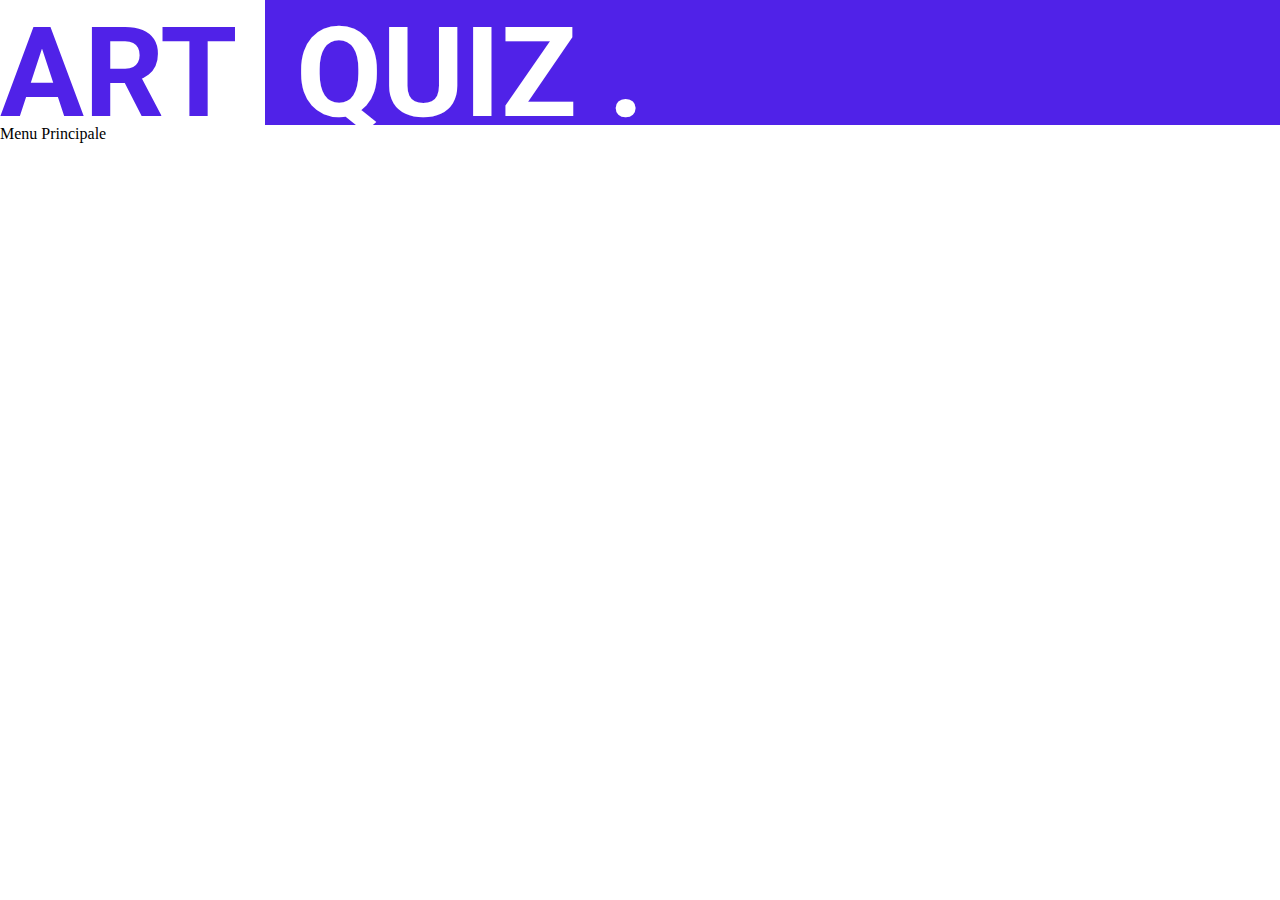
==== menu.html @ 04cc8249 "debug du timer" ====
<!DOCTYPE html>
<html lang="fr">
<head>
<meta charset="UTF-8">
<meta name="viewport" content="width=device-width, initial-scale=1.0">
<title>Quiz Game</title>
<link rel="stylesheet" href="style.css">
	<!-- Importe ici ton fichier JavaScript -->
	<script defer type="module" src="game.js"></script>

	<link rel="preconnect" href="https://fonts.googleapis.com">
<link rel="preconnect" href="https://fonts.gstatic.com" crossorigin>
<link href="https://fonts.googleapis.com/css2?family=Open+Sans:ital,wght@0,300..800;1,300..800&family=Roboto:ital,wght@0,100;0,300;0,400;0,500;0,700;0,900;1,100;1,300;1,400;1,500;1,700;1,900&display=swap" rel="stylesheet">
</head>
<header id="header">

<h1> <span class="violet">ART </span>
    <span class="blanc">‎ QUIZ .</span></h1>




</header>
<body id="menuBody"> 
    <div id="lemenu"> 
	
Menu Principale



	</div>	
  <body>
</html>
---- style.css ----
* {
    margin: 0;
    padding: 0;
    box-sizing: border-box; /* Pour inclure les paddings et bordures dans la taille des éléments */


}

#header {
    margin: 0;
    padding: 0;
    box-sizing: border-box; /* Pour inclure les paddings et bordures dans la taille des éléments */
    background-color: #5022E8;
    height: 125px;
    width:auto;
}
.options button {
    padding: 3px 10px;
    background-color: #ffffff; /* Couleur de fond par défaut */
    border: solid ; /* Contour par défaut */
    border-color: #E3E1E7;
    cursor: pointer;
    color: #5022E8;
    font-family: "Roboto", sans-serif;
    border-radius: 5px;
    border-width: 2px;
    white-space: pre;
    display: block;
    margin-bottom: 12px;
    width: 508px;
    text-align: left

    
}

#quiz-container {
    display: block;
margin-top: 125px;
margin-left: 120px;

column-count: 2;
/* column-width: 350px; */
align-items: center;
}

#textqcm {
    display: block;
  
}
.question {
    color:#5022E8;
    font-family: "Roboto", sans-serif;
    font-weight : bold;
    font-size: 16px;
}
.button-container button{
    padding: 7px 15px;
    font-family: "Roboto", sans-serif;
    color: #ffffff;
    background-color:#5022E8;
    border-radius: 29px;
    font-size: 21px ;
    margin-bottom: 12px;
    position: relative;
    left: 402px;
}
.img{

 filter:   drop-shadow(8px 8px 10px rgba(0, 0, 0, 0.24));
 display: flex;
 margin-left:100px ;
}



h1{
    font-family: "Roboto", sans-serif;
    
    font-size: 125px ;

}
.violet{
    color:#5022E8;
    background-color: #ffffff
}

.blanc {
    color: rgb(255, 255, 255);
}

#timer {
    position: relative;
    background-color: #FFFFFF;
    font-family: "Roboto", sans-serif;
    font-size: 16px ;
    color: #5022E8;
    width: 100px;
    left: 280px;
    bottom: 40px;
    font-weight: bolder;
    text-align:center;
}

.progressBar{
    font-family: "Roboto", sans-serif;
    font-weight: bolder;
    color:#5022E8;
    display: flex;
    align-items: right;
    justify-content: right;
    height: fit-content;
    margin-right: 10px;
}

.progressBarContainer {
    font-family: "Roboto", sans-serif;
    width: 100%;
    background-color: #fefbfb;
    border-radius: 8px;
    overflow: hidden;
    height: 16px;
    margin-top: 10px;
}

progress {
    width: 100%;
    appearance: none;
    border: none;
    height: 100%;
    border-radius: 8px;
    overflow: hidden;
}

progress::-webkit-progress-value {
    background-color: #f3f3f3;
}

progress::-webkit-progress-value {
    background-color: #5022E8;
    transition: width 0.5s ease-in-out;  /* Animation de transition */
}

progress::-moz-progress-bar {
    background-color: #5022E8;
    transition: width 0.5s ease-in-out;  /* Animation de transition */
}

/* Style pour le fond de la barre de progression */
progress::-webkit-progress-bar {
    background-color: #ebebeb; 
}
progress::-moz-progress-bar {
    background-color: #ebebeb; 
}


@keyframes progress-animation {
    from {
        width: 0;
    }
    to {
        width: 100%;
    }
}
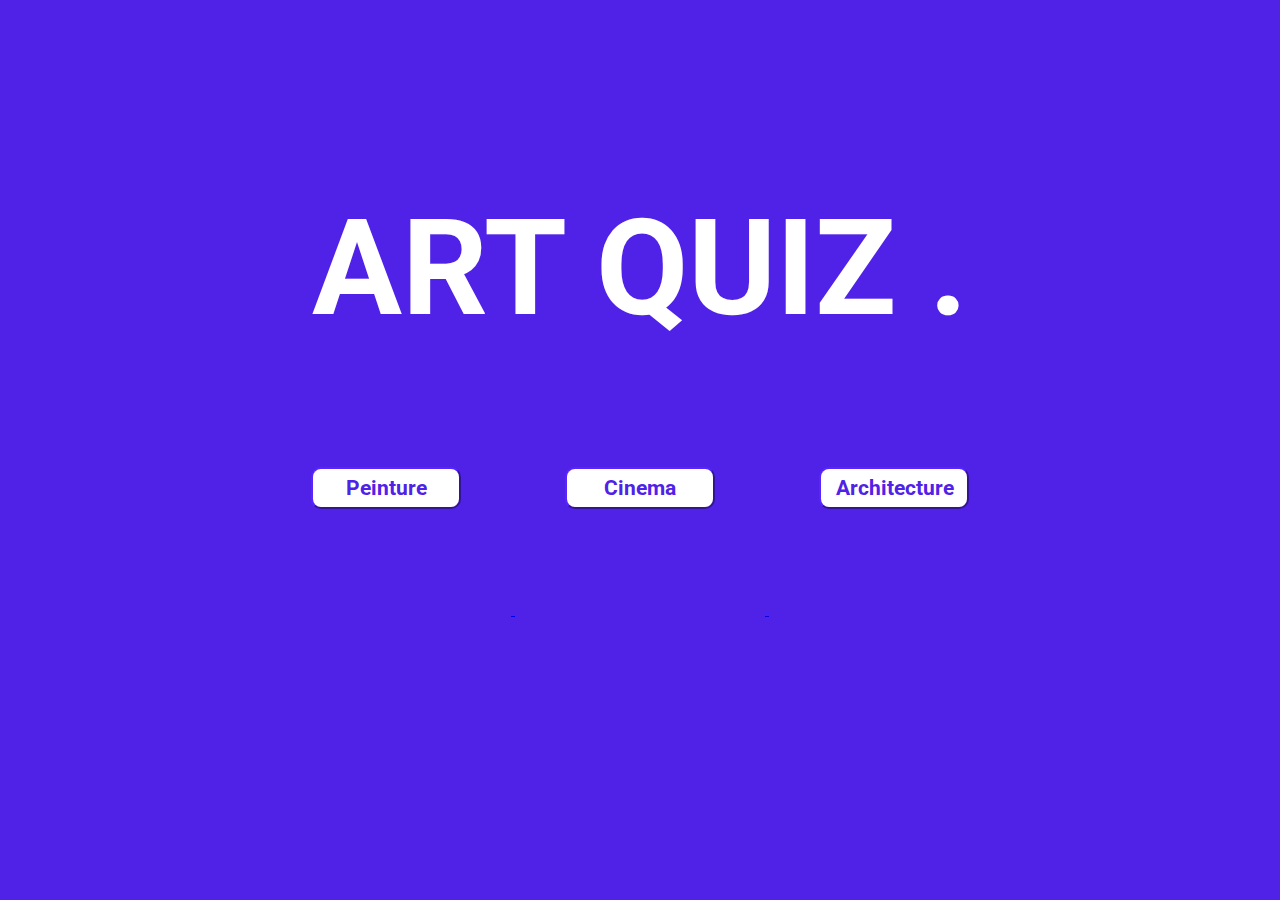
==== commit 1b521f50: "Mis en place du Menu" ====
--- a/menu.html
+++ b/menu.html
@@ -12,20 +12,31 @@
 <link rel="preconnect" href="https://fonts.gstatic.com" crossorigin>
 <link href="https://fonts.googleapis.com/css2?family=Open+Sans:ital,wght@0,300..800;1,300..800&family=Roboto:ital,wght@0,100;0,300;0,400;0,500;0,700;0,900;1,100;1,300;1,400;1,500;1,700;1,900&display=swap" rel="stylesheet">
 </head>
-<header id="header">
+<header id="header2">
 
-<h1> <span class="violet">ART </span>
-    <span class="blanc">‎ QUIZ .</span></h1>
+<h1 id = menuQuiz> ART QUIZ . </h1>
 
 
 
 
 </header>
 <body id="menuBody"> 
-    <div id="lemenu"> 
+   
 	
-Menu Principale
+ <div id=" optionMenu">
+<a href="index.html">
+<button class="buttonQuiz"> Peinture</button>
+</a>
 
+
+<a href="QuizCinema.html"> 
+  <button class="buttonQuiz">Cinema</button>
+  </a>
+
+
+<a href="Architecture.html"> 
+  <button class="buttonQuiz">Architecture</button>
+  </a>
 
 
 	</div>	
--- a/style.css
+++ b/style.css
@@ -3,8 +3,6 @@
     margin: 0;
     padding: 0;
     box-sizing: border-box; /* Pour inclure les paddings et bordures dans la taille des éléments */
-
-
 }
 
 #header {
@@ -30,8 +28,6 @@
     margin-bottom: 12px;
     width: 508px;
     text-align: left
-
-    
 }
 
 #quiz-container {
@@ -66,8 +62,7 @@
     left: 402px;
 }
 .img{
-
- filter:   drop-shadow(8px 8px 10px rgba(0, 0, 0, 0.24));
+ filter: drop-shadow(8px 8px 10px rgba(0, 0, 0, 0.24));
  display: flex;
  margin-left:100px ;
 }
@@ -110,7 +105,7 @@
     align-items: right;
     justify-content: right;
     height: fit-content;
-    margin-right: 10px;
+    margin-right: 90px;
 }
 
 .progressBarContainer {
@@ -162,4 +157,38 @@
     to {
         width: 100%;
     }
-}+}
+
+
+#menuBody{
+
+    background-color: #5022E8;
+    text-align: center;
+}
+
+#menuQuiz{
+    text-align: center;
+   color: #FFFFFF;
+   font-family: "Roboto", sans-serif;
+   font-size: 134px ;
+   margin: 190px;
+
+}
+
+.buttonQuiz{
+    position:relative;
+    bottom: 120px;
+    padding: 7px 15px;
+    font-family: "Roboto", sans-serif;
+    color:#5022E8;
+    background-color:#FFFFFF;
+    border-color:#5022E8;
+    border-radius: 10px;
+    font-size: 21px ;
+    font-weight: bold;
+    margin-bottom: left;
+   margin: 50px;
+   width: 150px;
+   text-align: center;
+  gap: 20px;
+}
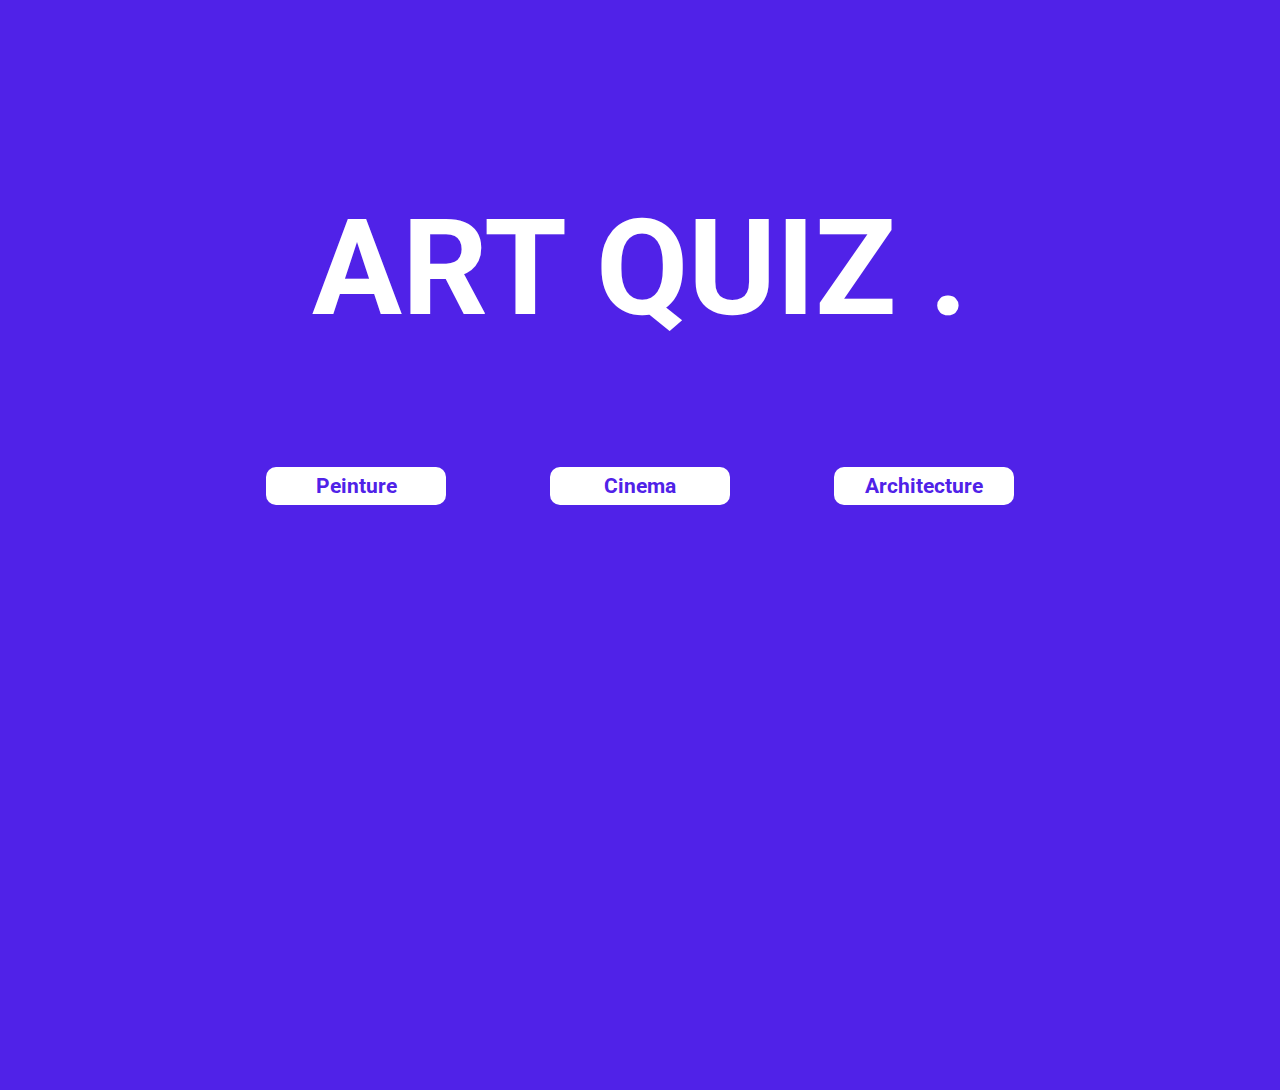
==== commit 0dc1fa38: "tout" ====
--- a/menu.html
+++ b/menu.html
@@ -6,7 +6,7 @@
 <title>Quiz Game</title>
 <link rel="stylesheet" href="style.css">
 	<!-- Importe ici ton fichier JavaScript -->
-	<script defer type="module" src="game.js"></script>
+	
 
 	<link rel="preconnect" href="https://fonts.googleapis.com">
 <link rel="preconnect" href="https://fonts.gstatic.com" crossorigin>
@@ -24,21 +24,32 @@
    
 	
  <div id=" optionMenu">
-<a href="index.html">
-<button class="buttonQuiz"> Peinture</button>
-</a>
+
+<button class="buttonQuiz" data-quizname="quiz_whoPaintThat"> Peinture</button>
 
 
-<a href="QuizCinema.html"> 
-  <button class="buttonQuiz">Cinema</button>
-  </a>
 
 
-<a href="Architecture.html"> 
-  <button class="buttonQuiz">Architecture</button>
-  </a>
+  <button class="buttonQuiz" data-quizname="quiz_cinema">Cinema</button>
+  
+
+
+
+  <button class="buttonQuiz" data-quizname="quiz_architecture">Architecture</button>
+ 
 
 
 	</div>	
+  <script>
+const buttons = document.querySelectorAll('.buttonQuiz');
+buttons.forEach(button => {
+  button.addEventListener ('click', ()=> {
+   // console.log(button.dataset.quizname)
+    localStorage.setItem('quiz',`${button.dataset.quizname}`);
+    window.location.href='index.html'
+  })
+});
+
+  </script>
   <body>
 </html> --- a/style.css
+++ b/style.css
@@ -4,6 +4,20 @@
     padding: 0;
     box-sizing: border-box; /* Pour inclure les paddings et bordures dans la taille des éléments */
 }
+
+html, body {
+    margin: 0;
+    padding: 0;
+    height: 100%;
+}
+
+.button-container button {
+    all: unset; /* Retire tous les styles de base */
+    cursor: pointer; /* Indique que c'est un bouton cliquable */
+}
+
+
+
 
 #header {
     margin: 0;
@@ -27,17 +41,36 @@
     display: block;
     margin-bottom: 12px;
     width: 508px;
-    text-align: left
+    text-align: left;
+    transition: transform 0.5s ease, background-color 0.5s ease; 
+}
+
+#end-container {
+    font-family: "Roboto", sans-serif;
+    font-weight: bold;
+    color: #5022E8;
+    text-align:center;
+}
+
+#scoreText {
+   font-size: 40pt;
+}
+
+#endMessage {
+    font-size: 20pt;
 }
 
 #quiz-container {
     display: block;
-margin-top: 125px;
-margin-left: 120px;
-
-column-count: 2;
-/* column-width: 350px; */
-align-items: center;
+    margin-top: 100px;
+    margin-left: 120px;
+
+    column-count: 2;
+    column-width: 90px;
+    column-gap: 6px;
+    align-items: center;
+
+    font-size: clamp(1rem, 0.3043rem + 3.4783vw, 3rem);
 }
 
 #textqcm {
@@ -64,7 +97,9 @@
 .img{
  filter: drop-shadow(8px 8px 10px rgba(0, 0, 0, 0.24));
  display: flex;
- margin-left:100px ;
+ margin-left: 100px ;
+ width:100%;
+ max-width: 450px;
 }
 
 
@@ -82,6 +117,10 @@
 
 .blanc {
     color: rgb(255, 255, 255);
+}
+
+* {
+    cursor: url("A TROUVER"), auto;
 }
 
 #timer {
@@ -130,7 +169,9 @@
 progress::-webkit-progress-value {
     background-color: #f3f3f3;
 }
-
+progress::-moz-progress-bar {
+    background-color: #f3f3f3;
+}
 progress::-webkit-progress-value {
     background-color: #5022E8;
     transition: width 0.5s ease-in-out;  /* Animation de transition */
@@ -176,6 +217,8 @@
 }
 
 .buttonQuiz{
+    all: unset; /* Retire tous les styles de base */
+    cursor: pointer; /* Indique que c'est un bouton cliquable */
     position:relative;
     bottom: 120px;
     padding: 7px 15px;
@@ -192,3 +235,83 @@
    text-align: center;
   gap: 20px;
 }
+
+
+
+.options :hover {
+    transform: scale(1.1);
+    background-color: whitesmoke;
+ 
+}
+
+.button-container :hover{
+
+    transform: scale(1.1); /* Scale up the button on hover */
+    background-color:#6c46e6; /* Lighter, semi-transparent background color */
+
+}
+
+
+.buttonQuiz :hover {
+    transform: scale(1.1);
+    background-color: whitesmoke;
+}
+
+
+.options :hover {
+    transform: scale(1.1);
+    background-color: whitesmoke;
+ 
+}
+
+.button-container :hover{
+
+    transform: scale(1.1); /* Scale up the button on hover */
+    background-color:#6c46e6; /* Lighter, semi-transparent background color */
+
+}
+
+
+.buttonQuiz :hover {
+    transform: scale(1.1);
+    background-color: whitesmoke;
+}
+
+#scoreBackround{
+    background-color:#5022E8;
+    height: 100%;
+}
+
+#titleMesScores{
+    color: rgb(255, 255, 255);
+    font-family: "Roboto", sans-serif;
+    text-align: center;
+}
+
+#tryNumber{
+    color: rgb(255, 255, 255);
+    font-family: "Roboto", sans-serif;
+    font-weight: 400;
+    text-align: center;
+}
+
+#myScores{
+    color:chocolate;
+}
+
+#changePage{
+    color: rgb(221, 255, 0);
+    color:#5022E8;
+    background-color:#FFFFFF;
+    border-color:#5022E8;
+    border-radius: 15px;
+    font-family: "Roboto", sans-serif;
+    font-size: 21px ;
+    font-weight: bold;
+}
+
+a, a:visited, a:hover, a:active {
+    text-decoration: none; /* Retire le soulignement */
+    color: inherit;        /* Couleur héritée ou modifiez par une couleur spécifique */
+    cursor: pointer;       /* Curseur pour indiquer que c'est un lien */
+}